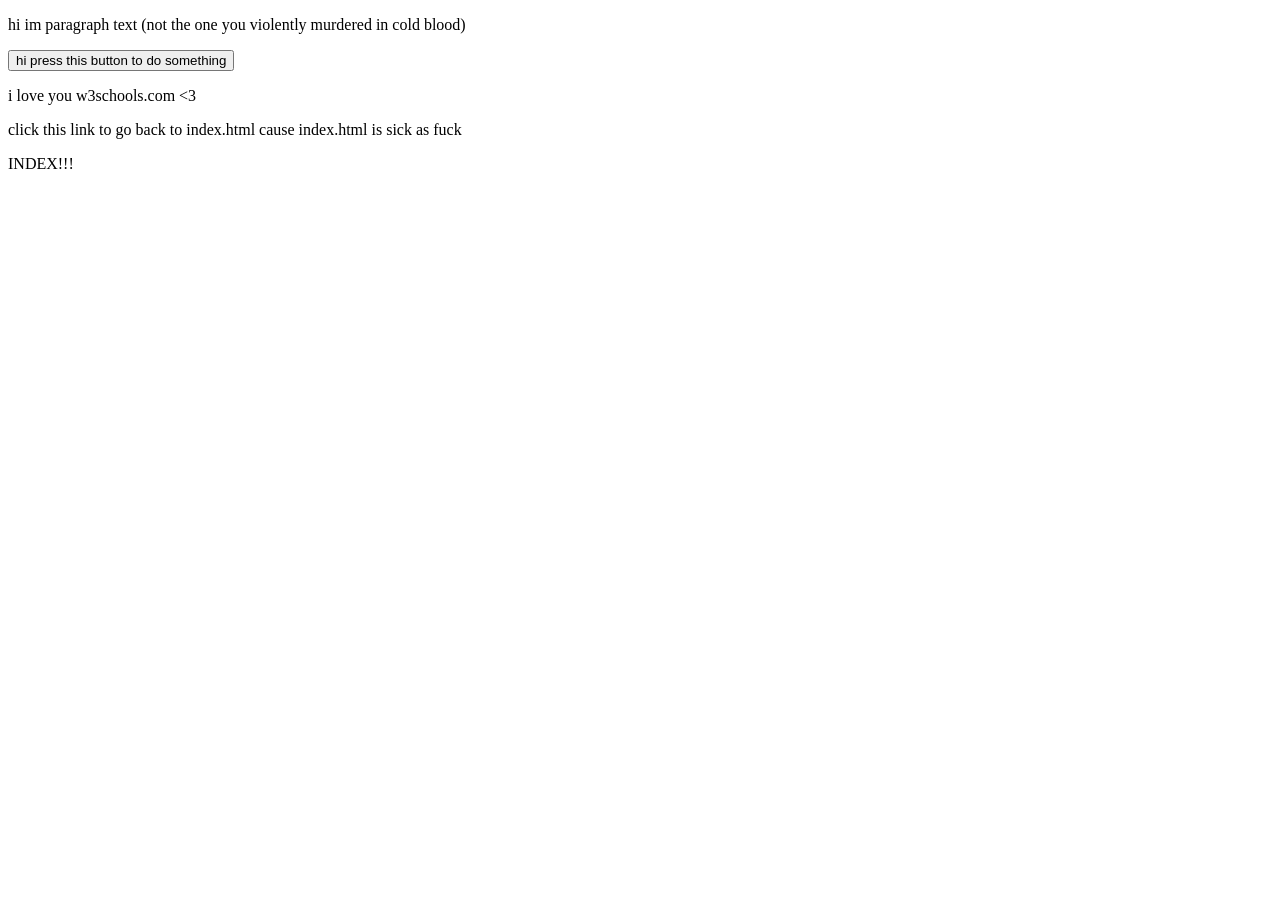
==== page1.html @ 1a9c637a "Create page1.html" ====
<!-- js test yay yipee -->

<!DOCTYPE html>
<html>

  <head>
    
  </head>
  <body>

    <script>
      function doStuff() {
        document.getElementById('b').style.color = blue;
      }
    </script>
  
    <p id="b">hi im paragraph text (not the one you violently murdered in cold blood)</p>
    <button onclick=doStuff()>hi press this button to do something</button>
    <p>i love you w3schools.com &lt;3</p>

    <p>click this link to go back to index.html cause index.html is sick as fuck</p>
    <a src="index.html">INDEX!!!</a>

  </body>
</html>
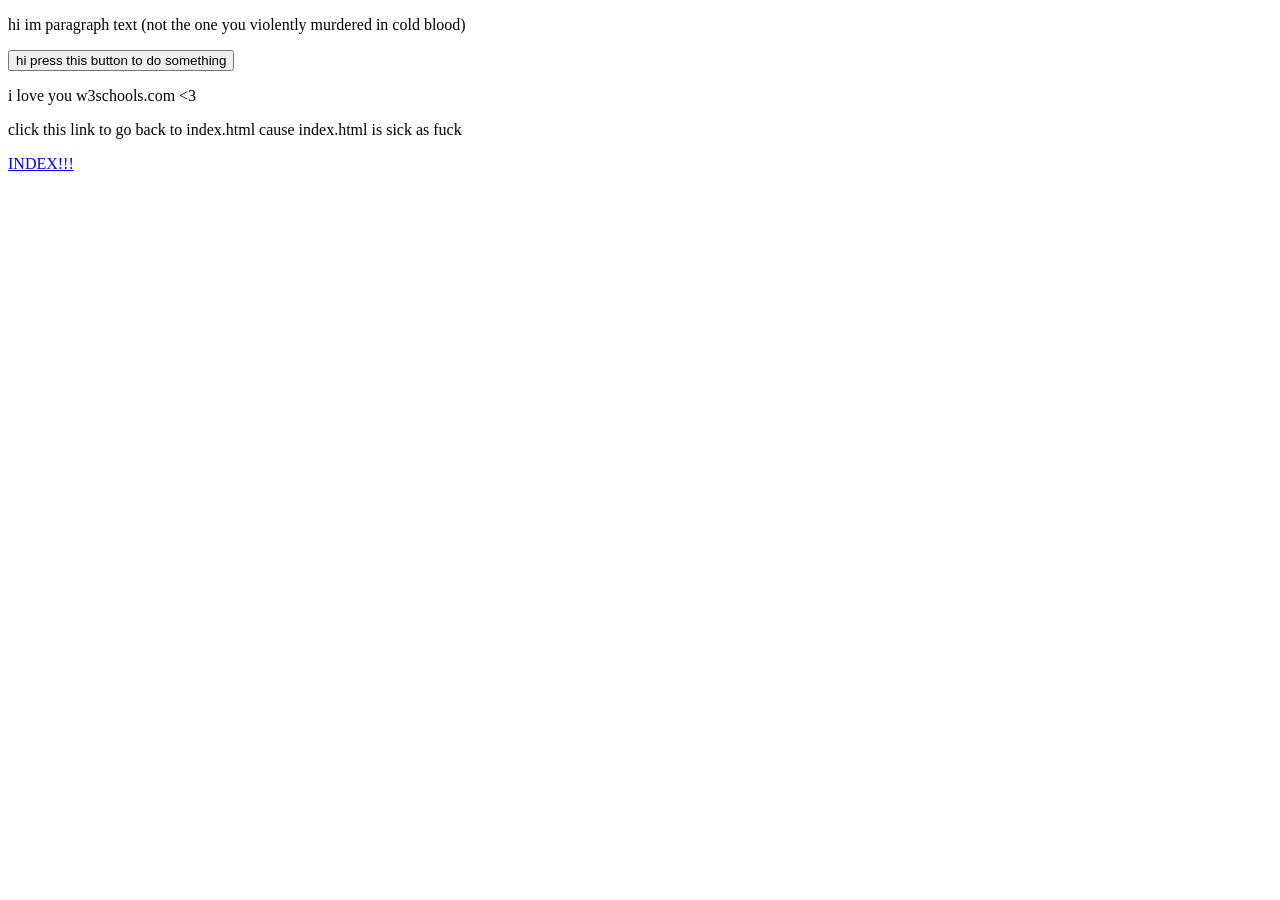
==== commit 7d8e5809: "Update page1.html" ====
--- a/page1.html
+++ b/page1.html
@@ -19,7 +19,7 @@
     <p>i love you w3schools.com &lt;3</p>
 
     <p>click this link to go back to index.html cause index.html is sick as fuck</p>
-    <a src="index.html">INDEX!!!</a>
+    <a href="index.html">INDEX!!!</a>
 
   </body>
 </html>
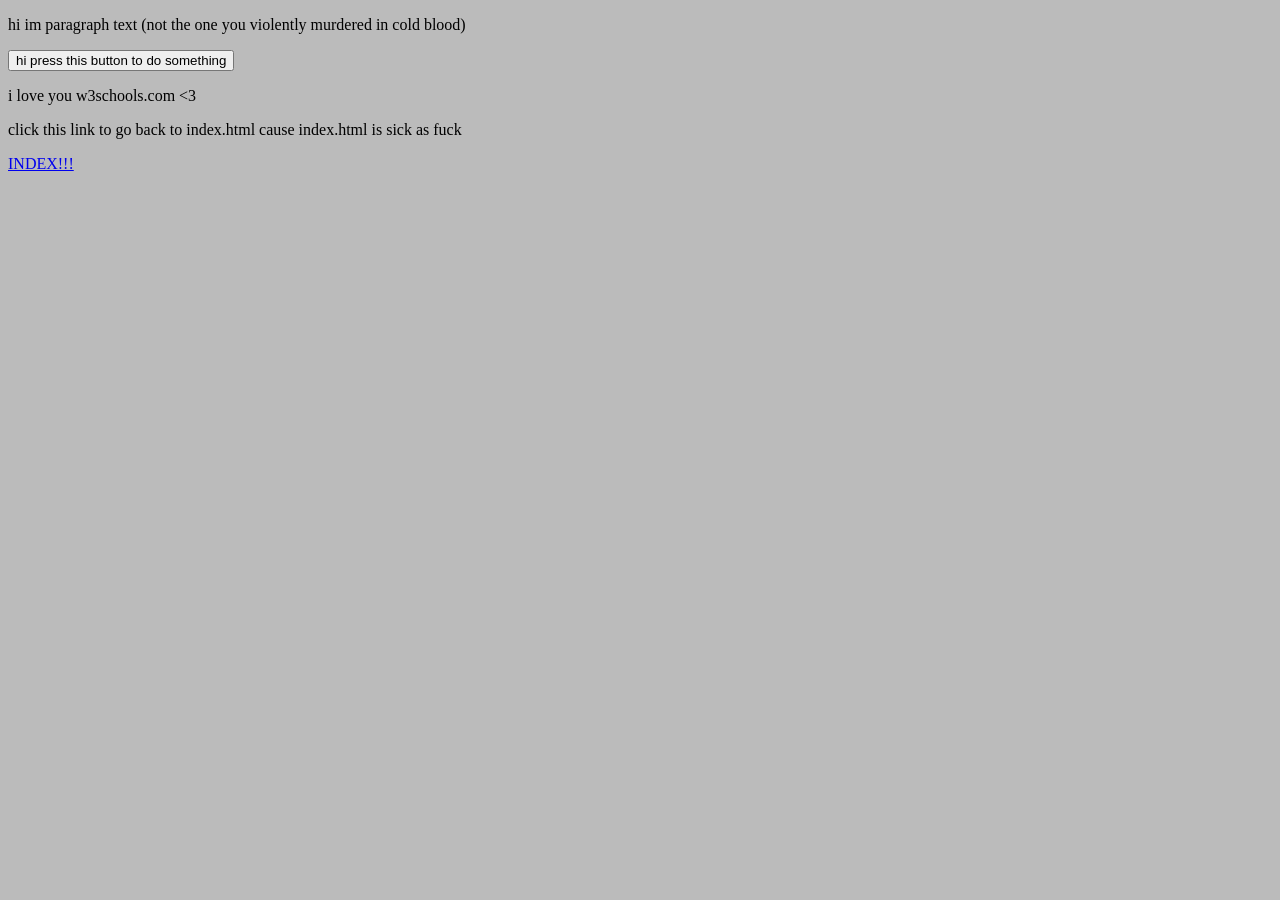
==== commit 90db26a5: "Update page1.html" ====
--- a/page1.html
+++ b/page1.html
@@ -4,13 +4,13 @@
 <html>
 
   <head>
-    
+    <link rel="stylesheet" href="style.css">
   </head>
   <body>
 
     <script>
       function doStuff() {
-        document.getElementById('b').style.color = blue;
+        document.getElementById('b').style.color = "blue";
       }
     </script>
   
--- a/style.css
+++ b/style.css
@@ -0,0 +1,5 @@
+/* yall are fucked this is literally my job (not really:( you should totally hire me tho ) */
+
+body {
+  background-color: #bbbbbb
+}
